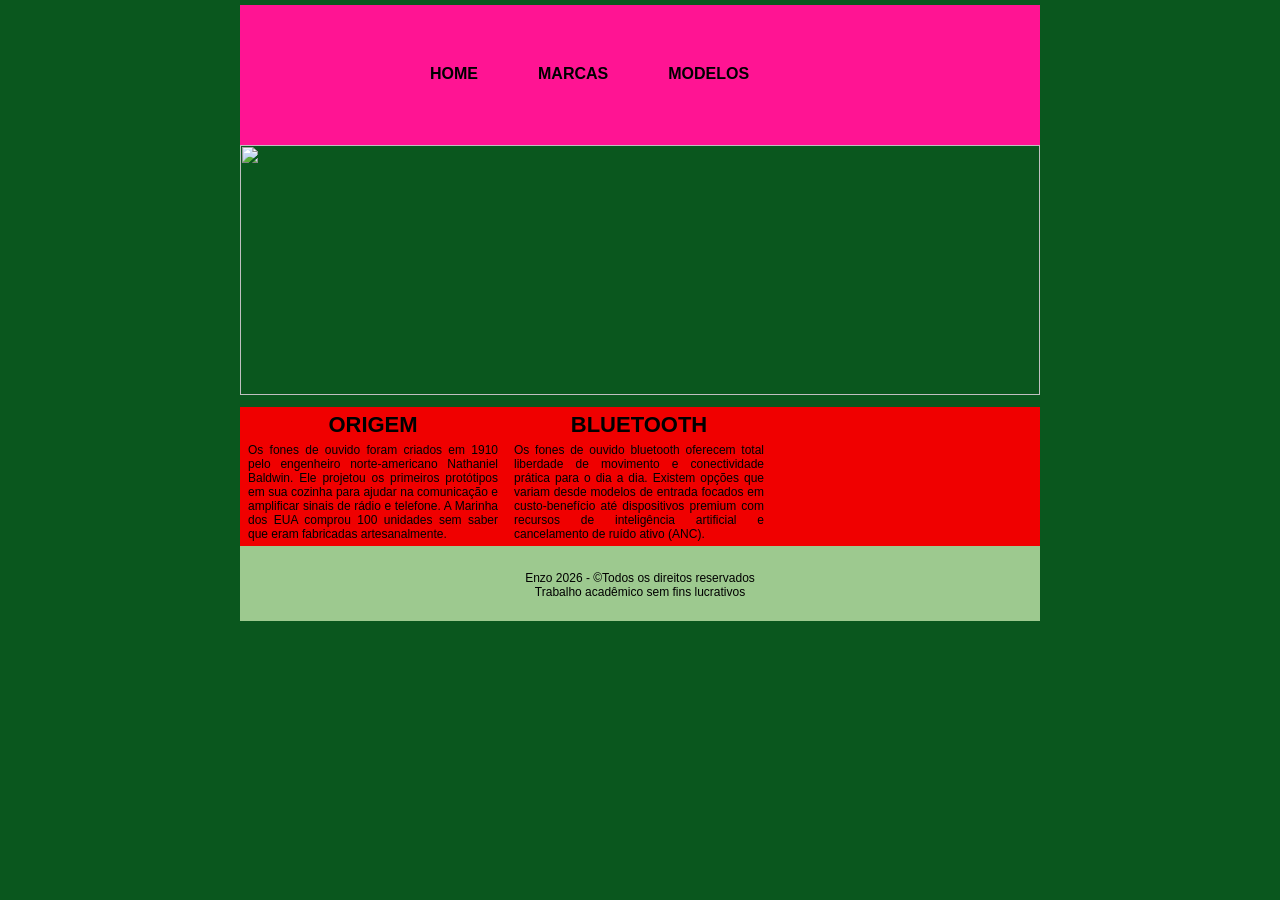
==== index.html @ 6689aa52 "Add files via upload" ====
<!DOCTYPE html> 
<html lang="pt-br"> 
	<head>
         <title> Fone - Na sua cabeça </title>
	     <meta charset="utf-8"/> 
		 <meta name="viewport" content="width=device-width, inicial-scale=1"/> 
		 <link rel="icon"  type="image/png"      href="img/lala.png"/> 
		 <link rel="stylesheet" type="text/css" href="estilo.css"> 
	</head>
	   <body>
	   <div id="header">
				 <ul id="nav">
					<li><a href="index.html" class="ativa">home</a></li>
					<li><a href="marcas.html">Marcas</a></li>
					<li><a href="modelos.html">Modelos</a></li>
				 </ul>
		  </div>
		  <div id="banner">
			 <img src="img/fone.png" width="800" height="250">
		  </div>
		  <div id="section">
				 <div class ="article">
					 <h1>Origem</h1>
					 <p>Os fones de ouvido foram criados em 1910 pelo engenheiro norte-americano Nathaniel Baldwin. 
					 Ele projetou os primeiros protótipos em sua cozinha para ajudar na comunicação e amplificar sinais de rádio e telefone. 
					 A Marinha dos EUA comprou 100 unidades sem saber que eram fabricadas artesanalmente.</p>
				 </div>
				<div class ="article">
					 <h1>Bluetooth</h1>
					 <p>Os fones de ouvido bluetooth oferecem total liberdade de movimento e conectividade prática para o dia a dia. 
					 Existem opções que variam desde modelos de entrada focados em custo-benefício até dispositivos premium com recursos 
					 de inteligência artificial e cancelamento de ruído ativo (ANC).</p>
				</div>
		<div id="footer">
			<p>Enzo 2026  - &copyTodos os direitos reservados <br> Trabalho acadêmico sem fins lucrativos</p>
		</div>
    	</body>
</html>
---- estilo.css ----
/*Arquivo CSS PETVET */

*{
   margin: 0px;
   padding: 0px;
   }
body{
      background:#0A571E;
      font-family: arial;
	  margin-top: 5px;
	}  
/*Inicio do cabecalho --header */
#header{
       width: 800px;
	   height: 140px;
	   margin: 0px auto;
	   background:#FF1493;
	     }	
#header h1{
	       display: block; /*bloqueia linha*/
		  float:left;
		  	   }
#nav{ 
		  list-style:none; /*retira marcadores*/
		  padding-left: 0px;
		  display: block;
		  float: left;
		  margin-left: 130px;	
		  margin-top:60px;	  
	     }
			
#nav li {
	      float:left;
		  margin-left: 60px;
		  }	

#nav a {
	      text-decoration: none;
		  text-transform: uppercase;
		  padding-top: 8px;
		  color:#000000;
		  font-weight: bold;
		  }	
#nav a:hover{
		 	  border-bottom: 5px solid #FF0000;
		  }

/*fim do cabecalho--header */	
#banner{
		 margin-top:15px;
		 width: 800px;
		 height: 247px;
		 margin: 0px auto;
		 position: relative;
	   }
 #section{
		   width:800px;
		   height:150px;
		   background:#F00000;
		   margin:15px auto;
		   }
.article{
		   width:250px;
		   float:left;
		   margin:5px 8px;
		   }
.article h1{
		         font-size: 22px;
			 font-weight: bold;
			 text-transform:uppercase;
			 text-align:center;
		   } 
.article p{
		   padding-top:5px;
		   font-size: 12px;
		   text-align:justify;
		   }
		   
 #footer{
	   width: 800px;
	   height: 50px;
	   background:#9dc98F;
	   float:right;
	   margin:0 auto;
	   padding-top:25px;
	   margin-righ:00px;
	   }
#footer p{
	   font-size: 12px;
	   text-align: center;
	  }			 
 #conteudo{
	   width:795px;
	   height:425px;
	   background:#FFC0CB;
	   margin:15px auto; 
	   padding-left:5px;
	   }
.artigo p{
		  padding-top:15px; 
		  font-size: 17px;
		  text-align:justify;
		  }		
#conteudo1{
	   width:795px;
	   height:400px;
	   background:#F0FFF0;
	   margin:15px auto; 
	   padding-left:5px;

	   }  

.artigo1{
		   width:350px;
		   margin:5px 8px;
		   float:left;
		   }

.artigo1  h1{
	        font-weight:bold;
		    margin-bottom:5px;
		  	   }
.artigo1 ul{
		   padding-top:15px;
		   font-size: 17px;
		   list-style:none;
	       padding-left: 0px;
		   }
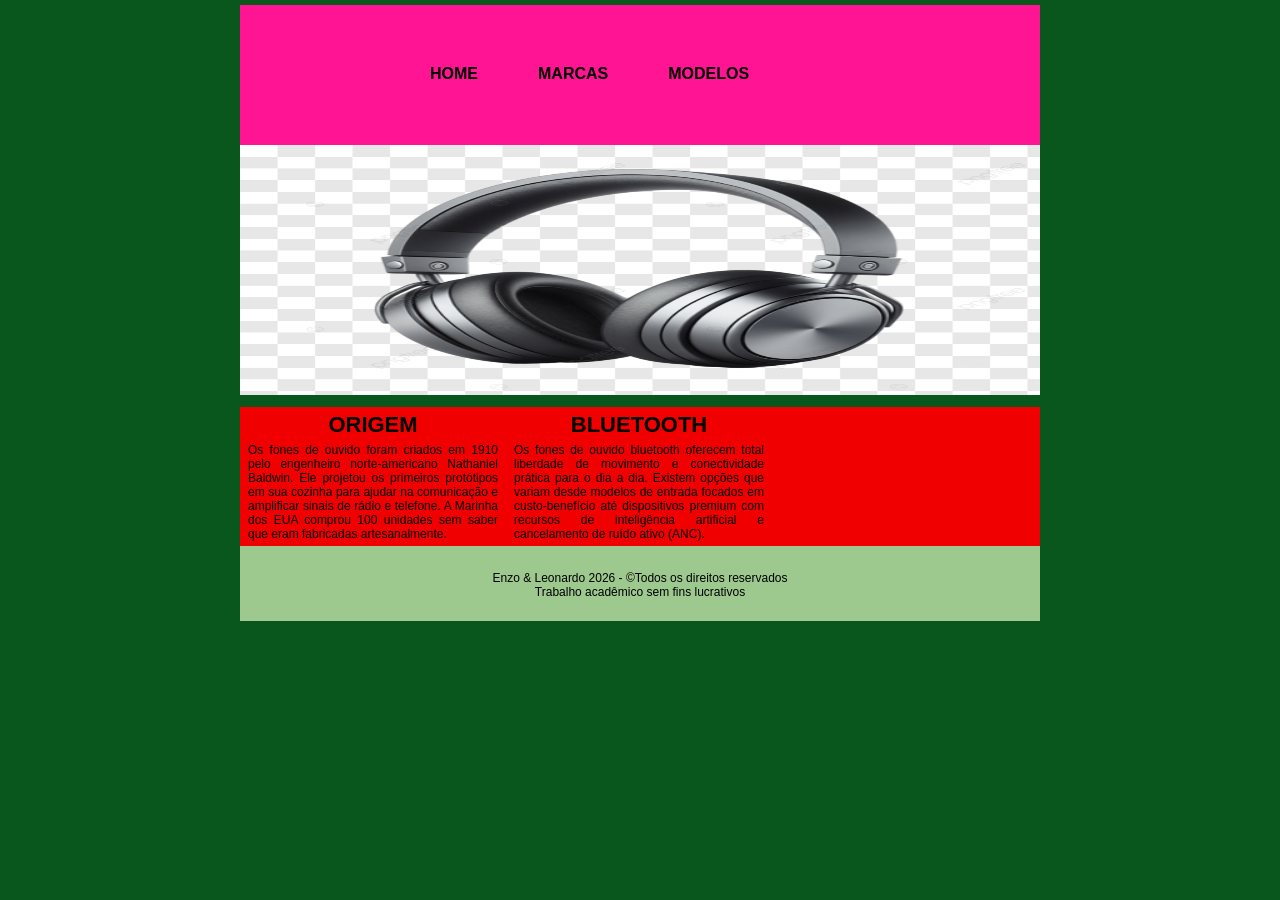
==== commit ef0ec3b4: "Update index.html" ====
--- a/index.html
+++ b/index.html
@@ -32,7 +32,7 @@
 					 de inteligência artificial e cancelamento de ruído ativo (ANC).</p>
 				</div>
 		<div id="footer">
-			<p>Enzo 2026  - &copyTodos os direitos reservados <br> Trabalho acadêmico sem fins lucrativos</p>
+			<p>Enzo & Leonardo 2026  - &copyTodos os direitos reservados <br> Trabalho acadêmico sem fins lucrativos</p>
 		</div>
     	</body>
-</html>+</html>
